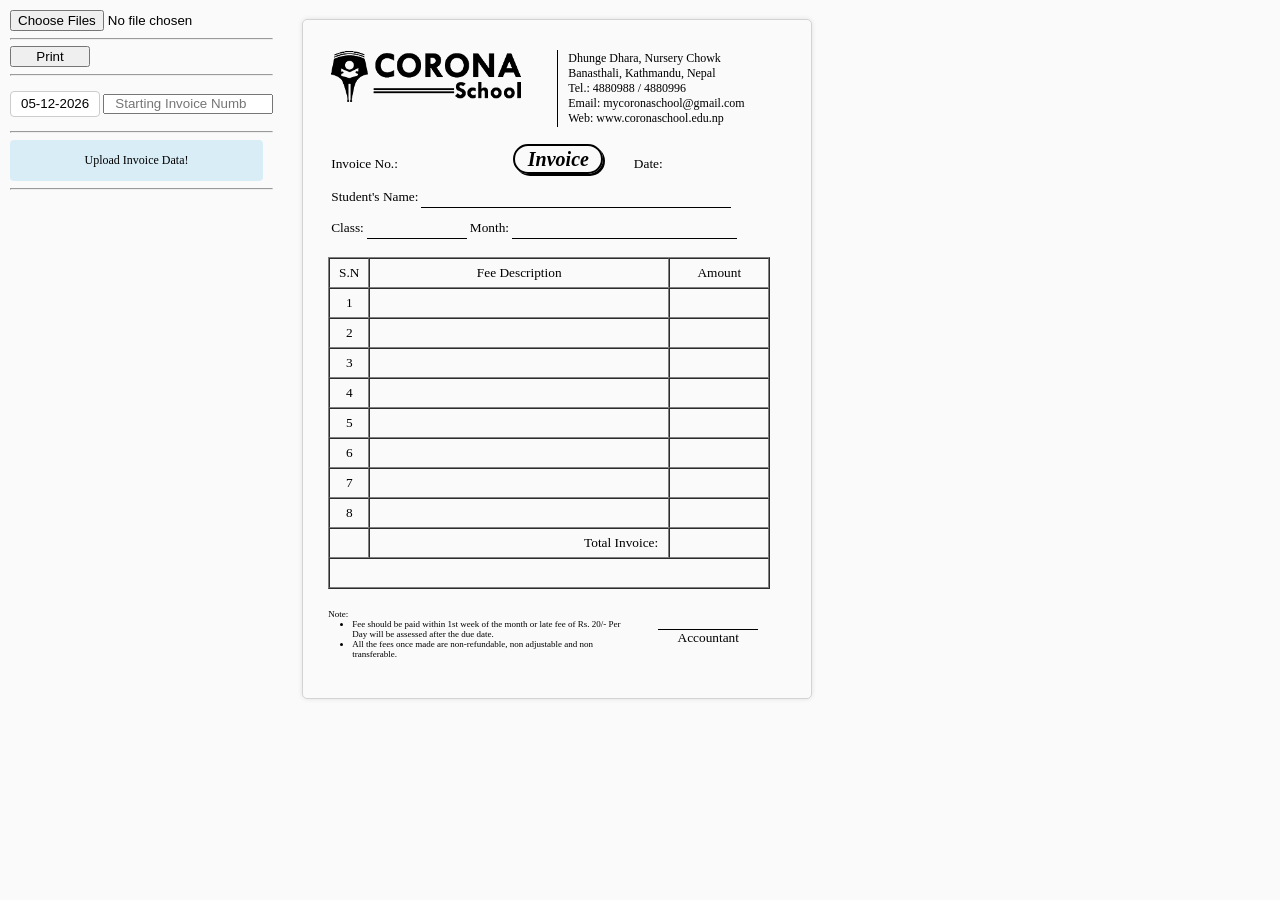
==== index.html @ ed7d0717 "first commit" ====
<!DOCTYPE html>
<html>
<head>
	<title>Invoice Printer</title>
</head>
<!-- <script src="https://ajax.googleapis.com/ajax/libs/jquery/2.1.1/jquery.min.js"></script>
<script src="https://cdnjs.cloudflare.com/ajax/libs/xlsx/0.8.0/jszip.js"></script>
<script src="https://cdnjs.cloudflare.com/ajax/libs/xlsx/0.8.0/xlsx.js"></script> -->
<script type="text/javascript" src="libs/jquery-3.4.1.min.js"></script>
<!-- <script type="text/javascript" src="libs/xlsx/0.8.0/jszip.js"></script> -->
<script type="text/javascript" src="libs/xlsx/jszip.js"></script>
<!-- <script type="text/javascript" src="libs/xlsx/0.8.0/xlsx.js"></script> -->
<script type="text/javascript" src="libs/xlsx/xlsx.js"></script>
<script type="text/javascript" src="libs/jquery-ui.min.js"></script>

<link rel="stylesheet" type="text/css" href="src/main.css">
<link rel="stylesheet" type="text/css" href="src/print.css">
<link rel="stylesheet" type="text/css" href="libs/jquery-ui.min.css">
<script type="text/javascript" src="src/main.js"></script>

<body>
	<div style="float:left; margin: 10px;">
		<form enctype="multipart/form-data">
		    <input id="upload" type=file  name="files[]" multiple >
		</form>
		<hr>
	        <button id="print-btn"> Print </button>
	        <!-- <button id="clear-btn" style="margin: 0px 15px;"> Clear</button> -->
            <!-- <button id="generate-tabulation">Generate XLS</button> -->
		<hr>
            <input type="text" name="" id="datepicker" placeholder="Enter Date">
            <input type="number" name="" id="invoice-input" placeholder="Starting Invoice Number">
		<hr>
        <!-- <select id="sheet-select">
						
		</select> -->
		<div id="message">
			<p>Upload Invoice Data!</p>
		</div>
		<hr>
		<div id="class-data" class="form-group">
			<label>Class: </label><span>1</span>
		</div>
		<div id="section-data" class="form-group">

			<label>Section: </label><span>A</span>
		</div>

		<div>
			<select id="sheet-select">All</select>
		</div>
	     <div>
	     	
	     	<button id="view-all-btn"> View Selected</button>
	     </div>
	    <table id="students-list" >
	    	
	    </table>
	</div>

	<div id="sheet-table-container-1" class="table-container"></div>
    <div id="sheet-table-container-2" class="table-container"></div>
	<div id="sheet-table-container-3" class="table-container"></div>
    <div id="tabulation"></div>
    <div id="page-background"></div>
	<div id="print-page" class="page">
        
       <div class="print-container">
        	<img class="card-wireframe" src="img/reportcard1term.png" >
            <table>
                <tr>
                    <td class="topleft-logo"><img src="img/logo_bw.png"></td>
                    <td class="topright-info" style="">
                            <div>Dhunge Dhara, Nursery Chowk</div>
                            <div>Banasthali, Kathmandu, Nepal</div>
                            <div>Tel.: 4880988 / 4880996</div>
                            <div>Email: mycoronaschool@gmail.com</div>
                            <div>Web: www.coronaschool.edu.np</div>
                    </td>
                </tr>
            </table>
            <div class="invoice"><font style=""><i> Invoice</i></font></div>
            <table class="invoice-info-1">
                <tr>
                    <td>
                        Invoice No.:
                    </td>
                    <td class="invoice-num">
                       &nbsp;&nbsp;&nbsp;
                    </td>
                    <td>
                        Date: 
                    </td>
                    <td class="invoice-date">
                        &nbsp;&nbsp;&nbsp;
                    </td>
                </tr>
            </table>
            <table style="margin-top: 10px">
                <tr>
                    <td>Student's Name:</td><td class="student-name" style="border-bottom: 1px solid black;">&nbsp;&nbsp;&nbsp;</td>
                </tr>
            </table>  
             <table style="margin-top: 6px">
                <tr>
                    <td>Class:</td><td class="class-name" style="border-bottom: 1px solid black;">&nbsp;&nbsp;&nbsp;</td>
                    <td>Month:</td><td class="month-name" style="border-bottom: 1px solid black;">&nbsp;&nbsp;&nbsp;</td>
                </tr>
            </table>    
            <table class="fee-description" cellspacing="0" border="1" cellpadding="0">
                <tr><td width="40px">S.N</td><td width="300px" style="text-align: center;">Fee Description</td><td width="100px">Amount</td></tr>
                <tr><td>1</td><td></td><td></td></tr>
                <tr><td>2</td><td></td><td></td></tr>
                <tr><td>3</td><td></td><td></td></tr>
                <tr><td>4</td><td></td><td></td></tr>
                <tr><td>5</td><td></td><td></td></tr>
                <tr><td>6</td><td></td><td></td></tr>
                <tr><td>7</td><td></td><td></td></tr>
                <tr><td>8</td><td></td><td></td></tr>
                <tr class="total-invoice-row"><td></td><td style="text-align: right;">Total Invoice:</td><td class="total-invoice" ></td></tr>
                <tr><td colspan="3"></td></tr>
            </table>
            <div class="note">
                Note:
                <ul>
                    <li>Fee should be paid within 1st week of the month or late fee of Rs. 20/- Per Day will be assessed after the due date.</li>
                    <li>All the fees once made are non-refundable, non adjustable and non transferable.</li>
                </ul>
            </div>
        	<div class="accountant">Accountant</div>
        </div>
        
    </div>
</body>
</html>
---- src/main.css ----
body {
    width: 100%;
    height: 100%;
    margin: 0;
    padding: 0;
    background-color: #FAFAFA;
    font: 10pt "Verdana";
}
* {
    box-sizing: border-box;
    -moz-box-sizing: border-box;
}


#page-background
{
  width: 135mm;
    height: 180mm;
    /*padding: 20mm;*/
    margin: 5mm 5mm;
    border: 1px #D3D3D3 solid;
    border-radius: 5px;
    background: white;
    box-shadow: 0 0 5px rgba(0, 0, 0, 0.1);
    position: absolute;
    
    background-image: url(../img/card-top.jpg);
    background-size: 100% auto;
    opacity: 0.3;
    left:273px;
    display: none;
}
.page {
    width: 135mm;
    height: 180mm;
    /*padding: 20mm;*/
    margin: 5mm 5mm;
    border: 1px #D3D3D3 solid;
    border-radius: 5px;
    /*background: white;*/
    box-shadow: 0 0 5px rgba(0, 0, 0, 0.1);
    position: relative;
    float: left;

   /* background-image: url(../img/card-top.jpg);*/
    background-size: 100% auto;

    font: 10pt "Verdana";
}


input[type=text], select {
  width: 100%;
  padding: 12px 20px;
  margin: 8px 0;
  display: inline-block;
  border: 1px solid #ccc;
  border-radius: 4px;
  box-sizing: border-box;
}

#datepicker
{
  width: 90px;
  height: 20px;
  padding-left: 10px;
  padding-right: 10px;
}
#invoice-input
{
  width: 170px;
  height: 20px;
  padding-left: 10px;
  padding-right: 10px;
}

#message
{
  width: 253px;
  /*min-height: 50px;*/
  background-color: #d9edf7;
  border-color: #bce8f1;
  border-radius: 4px;
  padding: 1px;
  font-size: 12px;
  text-align: center;
}

#class-data, #section-data
{
 /* min-width: 100px;*/
  background-color: #ddd9f7;
  border-radius: 4px;
  padding: 10px;
  font-size: 16px;
  float: left;
  display: none;
  margin-right: 10px;
  margin-bottom: 10px;
}

#sheet-select
{
  width: 120px;
  margin: 0px;
  height: 40px;
  display: none;
  float: left;
}
#view-all-btn
{
  display: none;
  float: right;
  height: 40px;
  margin-left: 10px
}
.table-container
{
  display: none;
}

#tabulation
{
  display: none;
}

.table-container>table
{
  border-collapse: collapse;
}
.table-container>table td
{
    border: 1px solid black;
}

#students-list {
  /*font-family: "Trebuchet MS", Arial, Helvetica, sans-serif;*/
  border-collapse: collapse;
  width: 100%;
  clear: both;
}

#students-list td, #students-list th {
  border: 1px solid #ddd;
  padding: 8px;
}

#students-list tr:nth-child(even){background-color: #f2f2f2;}

#students-list tr:hover {background-color: #ddd;}

#students-list th {
  padding-top: 12px;
  padding-bottom: 12px;
  text-align: left;
  background-color: #4CAF50;
  color: white;
}
#print-page
{
  /*background-image: url("../img/card-top.jpg");
  background-size: 100% auto;*/
}
/*---------------------------------------------------------------------------*/
.card-bg, .card-wireframe
{
    width: 100%;
    position: absolute;
    top: 0px;
    left: 0px;
}
.card-wireframe
{
  display: none;
}
.pdf
{
  width: 210mm;
  min-height: 297mm;
}


#print-btn, #print-all-btn
{   
    width: 80px;
}

#form1>input
{
	position: absolute;
}

#tabulation table
{
  border-collapse: collapse;
  /*display: none;*/
}
#tabulation>table td, #tabulation>table th
{
    border: 1px solid black;
    text-align: center;
}
#tabulation .l-a
{
  text-align: left;
}
---- src/print.css ----
.topleft-logo
{
  vertical-align: top;
  width: 225px;
}
.topleft-logo img
{
  width: 190px
}
.topright-info
{
  border-left: 1px solid black;
  font-size: 12px;
  /*font-weight: 600;*/
  padding-left: 10px;
}
.invoice
{
  width: 90px;
  height: 30px;
  position: absolute;
  margin: auto;
  left: 0px;
  right: 0px;
  text-align: center;
  margin-top: 15px;
  border: 2px solid black;
  border-radius: 20px;
  box-shadow: 2px 2px black;
  font-style: italic;
  font-weight: 600;
  padding-top: 2px;
  font-size: 15pt;
  font-family: Calibre;
}

.invoice-info-1
{
  margin-top: 24px;
}
.invoice-num
{
  width: 230px;
}

.invoice-date
{
  
}
.student-name
{
  width: 310px;
  font-size: 12pt;
}
.class-name
{
  width: 100px;
  font-size: 12pt;
}
.month-name
{
  width:225px;
  font-size: 12pt;
}
.fee-description
{
  margin-top: 16px;
  text-align: center;
}
.fee-description td
{
  height: 30px;
}
.fee-description td:nth-child(2)
{
  text-align: left;
  padding-left: 10px;
  padding-right: 10px;
}
.note
{
  margin-top: 20px;
  width: 300px;
  font-size: 9px;
  float: left;
}
.note ul{margin: 0px}
.note li{margin-left: -16px}

.accountant {
  float:left;
  margin-top: 40px;
  margin-left: 30px;
  width: 100px;
  border-top: 1px solid black;
  text-align: center;
}

.print-container
{
  position: relative;
  top: 10px;
  left: 0px;
  padding: 18px 25px;
  width: 135mm;
  height: 180mm;
}

@media print{
    html, body {
        /*width: 210mm;
        height: 297mm;      */ 
    }
    body>div:not(.page){
        display: none;
    }
    .page {
        margin: 0;
        border: initial;
        border-radius: initial;
        width: initial;
        /*min-height: initial;*/
        box-shadow: initial;
        float: none;
        /*page-break-after: always;
        background: initial;
        width: 210mm;
        height: 297mm; */
    }
    .top-table td
    {
      border-color: transparent;
    }    
    .print-container
    {      
      /*top: 10px;
      left: 30px;*/
      top:0px;/*0px*/
      left:35px;
    }
}
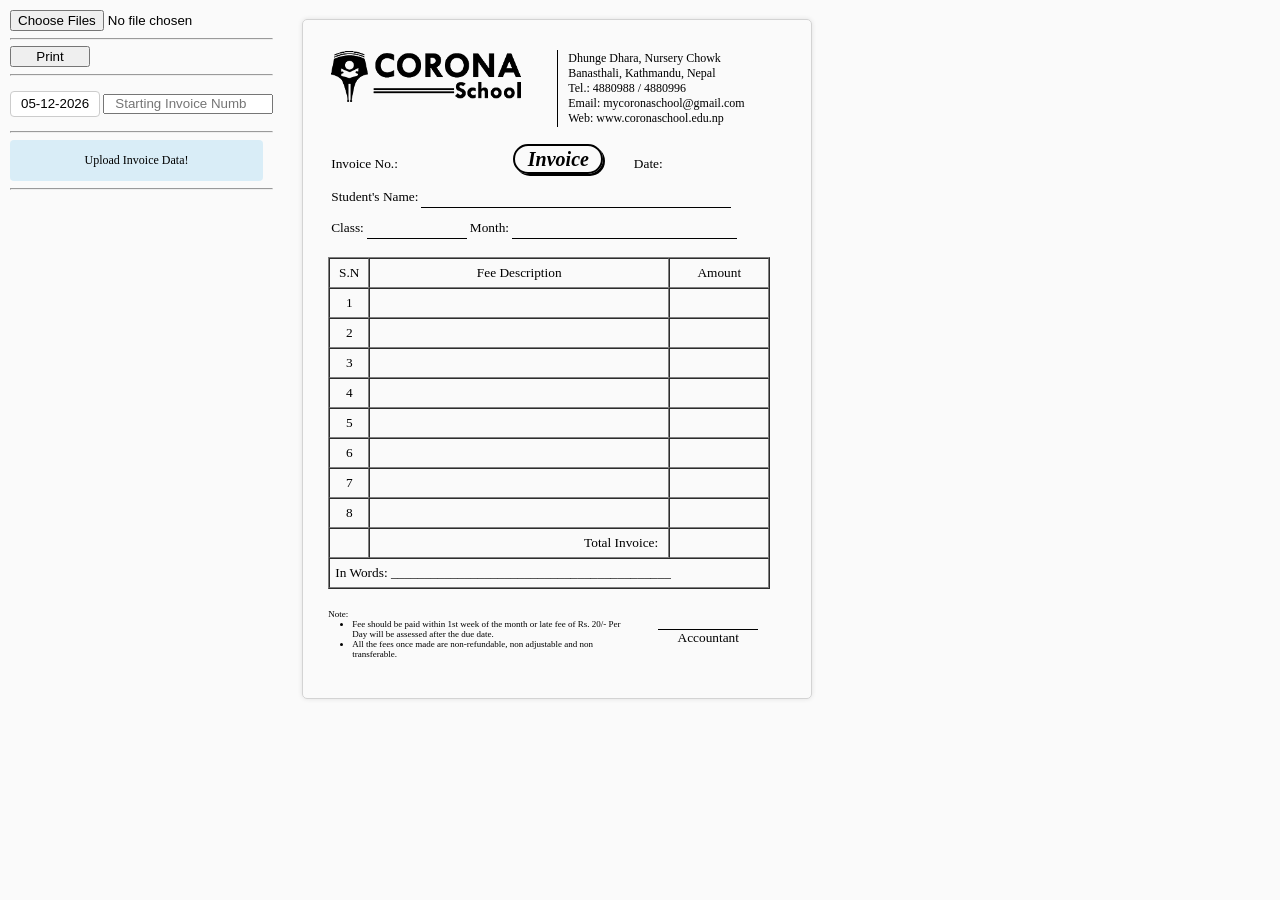
==== commit f6febd34: "Adjustment: Added Partial Payment and Included with Due" ====
--- a/index.html
+++ b/index.html
@@ -12,6 +12,7 @@
 <!-- <script type="text/javascript" src="libs/xlsx/0.8.0/xlsx.js"></script> -->
 <script type="text/javascript" src="libs/xlsx/xlsx.js"></script>
 <script type="text/javascript" src="libs/jquery-ui.min.js"></script>
+<script type="text/javascript" src="libs/toword.js"></script>
 
 <link rel="stylesheet" type="text/css" href="src/main.css">
 <link rel="stylesheet" type="text/css" href="src/print.css">
@@ -118,7 +119,7 @@
                 <tr><td>7</td><td></td><td></td></tr>
                 <tr><td>8</td><td></td><td></td></tr>
                 <tr class="total-invoice-row"><td></td><td style="text-align: right;">Total Invoice:</td><td class="total-invoice" ></td></tr>
-                <tr><td colspan="3"></td></tr>
+                <tr><td colspan="3" style="text-align: left;padding: 5px;"><span>In Words: </span><span id="amount-words">__________________________________________</span></td></tr>
             </table>
             <div class="note">
                 Note:
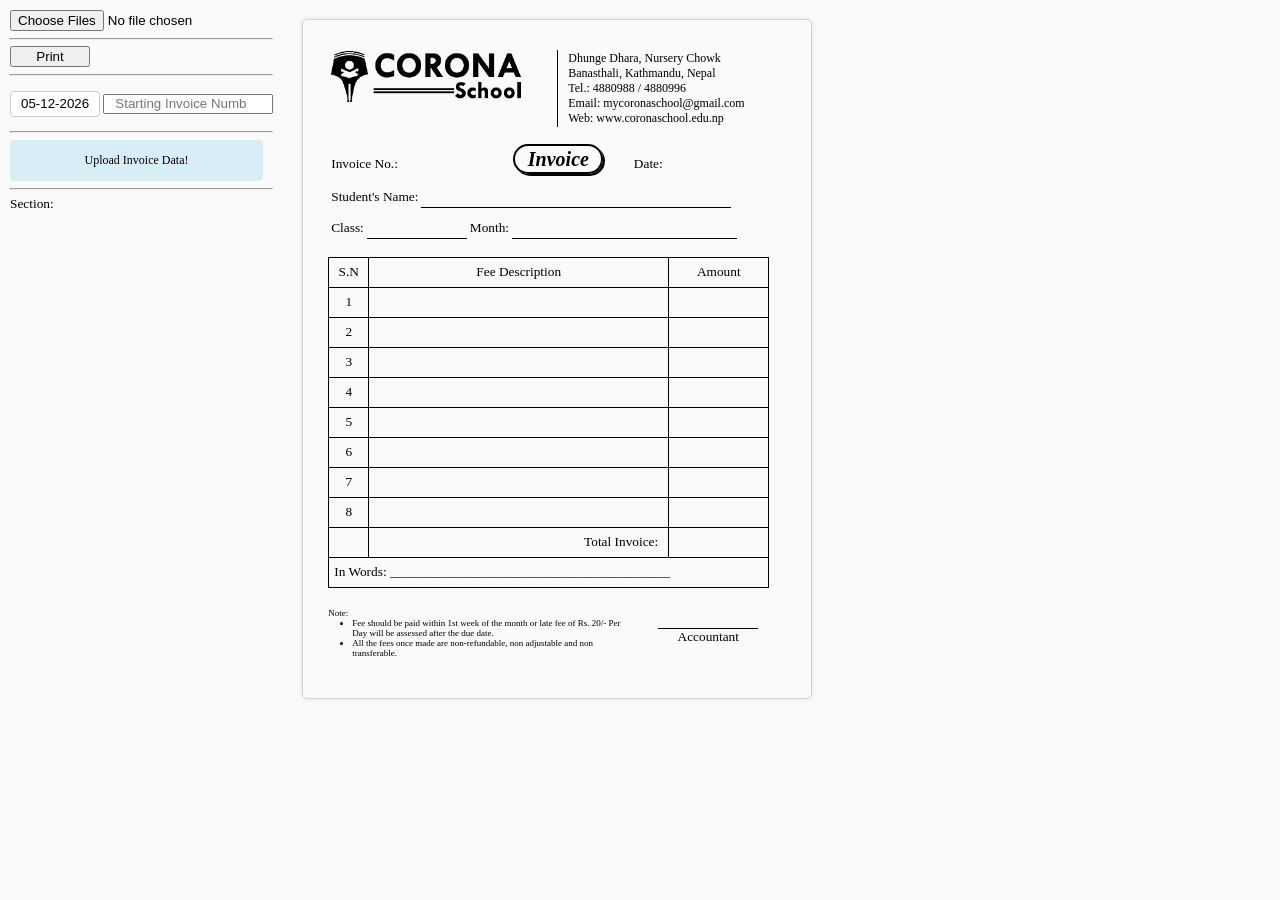
==== commit 4bd0dfef: "Fixed Total in all view and added section selection." ====
--- a/index.html
+++ b/index.html
@@ -42,11 +42,7 @@
 		<div id="class-data" class="form-group">
 			<label>Class: </label><span>1</span>
 		</div>
-		<div id="section-data" class="form-group">
-
-			<label>Section: </label><span>A</span>
-		</div>
-
+        <div id="section-data"><label>Section:</label><select id="section-select">All</select></div>
 		<div>
 			<select id="sheet-select">All</select>
 		</div>
@@ -119,7 +115,7 @@
                 <tr><td>7</td><td></td><td></td></tr>
                 <tr><td>8</td><td></td><td></td></tr>
                 <tr class="total-invoice-row"><td></td><td style="text-align: right;">Total Invoice:</td><td class="total-invoice" ></td></tr>
-                <tr><td colspan="3" style="text-align: left;padding: 5px;"><span>In Words: </span><span id="amount-words">__________________________________________</span></td></tr>
+                <tr><td colspan="3" style="text-align: left;padding: 5px;"><span>In Words: </span><span class="amount-words">__________________________________________</span></td></tr>
             </table>
             <div class="note">
                 Note:
--- a/src/main.css
+++ b/src/main.css
@@ -86,7 +86,7 @@
   text-align: center;
 }
 
-#class-data, #section-data
+#class-data
 {
  /* min-width: 100px;*/
   background-color: #ddd9f7;
@@ -98,8 +98,13 @@
   margin-right: 10px;
   margin-bottom: 10px;
 }
-
-#sheet-select
+#section-data
+{
+  display: flex;
+  align-items: center;
+  gap: 10px;
+}
+#section-select, #sheet-select
 {
   width: 120px;
   margin: 0px;
@@ -107,6 +112,10 @@
   display: none;
   float: left;
 }
+#sheet-select {
+  clear: both;
+}
+
 #view-all-btn
 {
   display: none;
@@ -156,6 +165,7 @@
   background-color: #4CAF50;
   color: white;
 }
+
 #print-page
 {
   /*background-image: url("../img/card-top.jpg");
--- a/src/print.css
+++ b/src/print.css
@@ -67,6 +67,8 @@
 {
   margin-top: 16px;
   text-align: center;
+  border-collapse: collapse;
+  border-color: black;
 }
 .fee-description td
 {
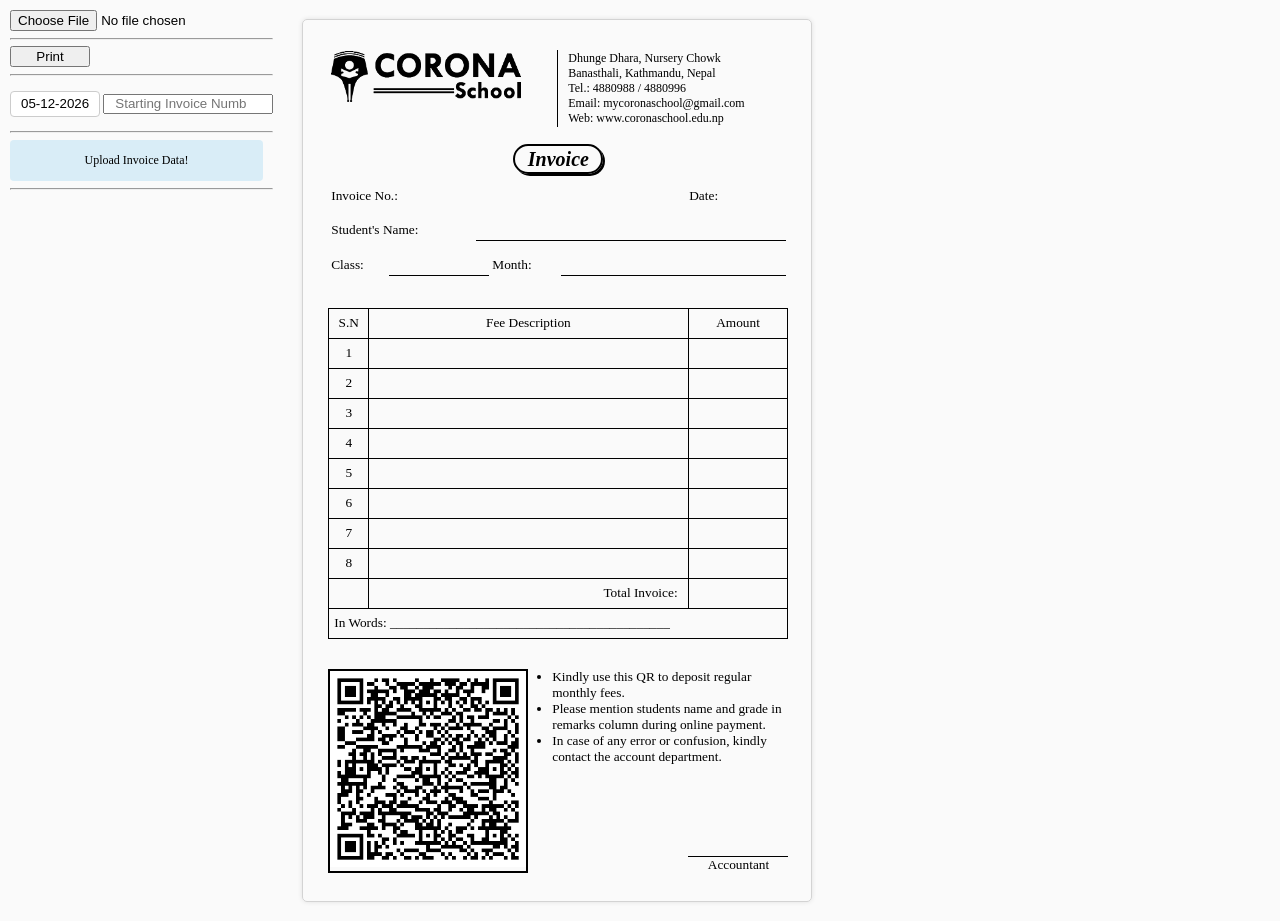
==== commit 604e4583: "v02 qr and layout change" ====
--- a/index.html
+++ b/index.html
@@ -1,7 +1,8 @@
 <!DOCTYPE html>
 <html>
+
 <head>
-	<title>Invoice Printer</title>
+  <title>Invoice Printer v02</title>
 </head>
 <!-- <script src="https://ajax.googleapis.com/ajax/libs/jquery/2.1.1/jquery.min.js"></script>
 <script src="https://cdnjs.cloudflare.com/ajax/libs/xlsx/0.8.0/jszip.js"></script>
@@ -20,113 +21,171 @@
 <script type="text/javascript" src="src/main.js"></script>
 
 <body>
-	<div style="float:left; margin: 10px;">
-		<form enctype="multipart/form-data">
-		    <input id="upload" type=file  name="files[]" multiple >
-		</form>
-		<hr>
-	        <button id="print-btn"> Print </button>
-	        <!-- <button id="clear-btn" style="margin: 0px 15px;"> Clear</button> -->
-            <!-- <button id="generate-tabulation">Generate XLS</button> -->
-		<hr>
-            <input type="text" name="" id="datepicker" placeholder="Enter Date">
-            <input type="number" name="" id="invoice-input" placeholder="Starting Invoice Number">
-		<hr>
-        <!-- <select id="sheet-select">
-						
-		</select> -->
-		<div id="message">
-			<p>Upload Invoice Data!</p>
-		</div>
-		<hr>
-		<div id="class-data" class="form-group">
-			<label>Class: </label><span>1</span>
-		</div>
-        <div id="section-data"><label>Section:</label><select id="section-select">All</select></div>
-		<div>
-			<select id="sheet-select">All</select>
-		</div>
-	     <div>
-	     	
-	     	<button id="view-all-btn"> View Selected</button>
-	     </div>
-	    <table id="students-list" >
-	    	
-	    </table>
-	</div>
+  <div style="float:left; margin: 10px;">
+    <form enctype="multipart/form-data">
+      <input id="upload" type=file name="files[]">
+    </form>
+    <hr>
+    <button id="print-btn"> Print </button>
+    <hr>
+    <input type="text" name="" id="datepicker" placeholder="Enter Date">
+    <input type="number" name="" id="invoice-input" placeholder="Starting Invoice Number">
+    <hr>
+    <div id="message">
+      <p>Upload Invoice Data!</p>
+    </div>
+    <hr>
+    <div id="class-data" class="form-group">
+      <label>Class: </label><span>1</span>
+    </div>
+    <div id="section-data"><label>Section:</label><select id="section-select">All</select></div>
+    <div>
+      <select id="sheet-select">All</select>
+    </div>
+    <div>
 
-	<div id="sheet-table-container-1" class="table-container"></div>
-    <div id="sheet-table-container-2" class="table-container"></div>
-	<div id="sheet-table-container-3" class="table-container"></div>
-    <div id="tabulation"></div>
-    <div id="page-background"></div>
-	<div id="print-page" class="page">
-        
-       <div class="print-container">
-        	<img class="card-wireframe" src="img/reportcard1term.png" >
-            <table>
-                <tr>
-                    <td class="topleft-logo"><img src="img/logo_bw.png"></td>
-                    <td class="topright-info" style="">
-                            <div>Dhunge Dhara, Nursery Chowk</div>
-                            <div>Banasthali, Kathmandu, Nepal</div>
-                            <div>Tel.: 4880988 / 4880996</div>
-                            <div>Email: mycoronaschool@gmail.com</div>
-                            <div>Web: www.coronaschool.edu.np</div>
-                    </td>
-                </tr>
-            </table>
-            <div class="invoice"><font style=""><i> Invoice</i></font></div>
-            <table class="invoice-info-1">
-                <tr>
-                    <td>
-                        Invoice No.:
-                    </td>
-                    <td class="invoice-num">
-                       &nbsp;&nbsp;&nbsp;
-                    </td>
-                    <td>
-                        Date: 
-                    </td>
-                    <td class="invoice-date">
-                        &nbsp;&nbsp;&nbsp;
-                    </td>
-                </tr>
-            </table>
-            <table style="margin-top: 10px">
-                <tr>
-                    <td>Student's Name:</td><td class="student-name" style="border-bottom: 1px solid black;">&nbsp;&nbsp;&nbsp;</td>
-                </tr>
-            </table>  
-             <table style="margin-top: 6px">
-                <tr>
-                    <td>Class:</td><td class="class-name" style="border-bottom: 1px solid black;">&nbsp;&nbsp;&nbsp;</td>
-                    <td>Month:</td><td class="month-name" style="border-bottom: 1px solid black;">&nbsp;&nbsp;&nbsp;</td>
-                </tr>
-            </table>    
-            <table class="fee-description" cellspacing="0" border="1" cellpadding="0">
-                <tr><td width="40px">S.N</td><td width="300px" style="text-align: center;">Fee Description</td><td width="100px">Amount</td></tr>
-                <tr><td>1</td><td></td><td></td></tr>
-                <tr><td>2</td><td></td><td></td></tr>
-                <tr><td>3</td><td></td><td></td></tr>
-                <tr><td>4</td><td></td><td></td></tr>
-                <tr><td>5</td><td></td><td></td></tr>
-                <tr><td>6</td><td></td><td></td></tr>
-                <tr><td>7</td><td></td><td></td></tr>
-                <tr><td>8</td><td></td><td></td></tr>
-                <tr class="total-invoice-row"><td></td><td style="text-align: right;">Total Invoice:</td><td class="total-invoice" ></td></tr>
-                <tr><td colspan="3" style="text-align: left;padding: 5px;"><span>In Words: </span><span class="amount-words">__________________________________________</span></td></tr>
-            </table>
-            <div class="note">
-                Note:
-                <ul>
-                    <li>Fee should be paid within 1st week of the month or late fee of Rs. 20/- Per Day will be assessed after the due date.</li>
-                    <li>All the fees once made are non-refundable, non adjustable and non transferable.</li>
-                </ul>
-            </div>
-        	<div class="accountant">Accountant</div>
+      <button id="view-all-btn"> View Selected</button>
+    </div>
+    <table id="students-list">
+
+    </table>
+  </div>
+
+  <div id="sheet-table-container-1" class="table-container"></div>
+  <div id="sheet-table-container-2" class="table-container"></div>
+  <div id="sheet-table-container-3" class="table-container"></div>
+  <div id="tabulation"></div>
+  <div id="page-background"></div>
+  <div id="print-page" class="page">
+
+    <div class="print-container">
+      <table>
+        <tr>
+          <td class="topleft-logo"><img src="img/logo_bw.png"></td>
+          <td class="topright-info" style="">
+            <div>Dhunge Dhara, Nursery Chowk</div>
+            <div>Banasthali, Kathmandu, Nepal</div>
+            <div>Tel.: 4880988 / 4880996</div>
+            <div>Email: mycoronaschool@gmail.com</div>
+            <div>Web: www.coronaschool.edu.np</div>
+          </td>
+        </tr>
+      </table>
+      <div class="invoice">
+        <font><i> Invoice</i></font>
+      </div>
+      <table class="invoice-info">
+        <tr>
+          <td>
+            Invoice No.:
+          </td>
+          <td class="invoice-num">
+            &nbsp;&nbsp;&nbsp;
+          </td>
+          <td>
+            Date:
+          </td>
+          <td class="invoice-date">
+            &nbsp;&nbsp;&nbsp;
+          </td>
+        </tr>
+      </table>
+      <table class="invoice-info">
+        <tr>
+          <td>Student's Name:</td>
+          <td class="student-name" style="border-bottom: 1px solid black;">&nbsp;&nbsp;&nbsp;</td>
+        </tr>
+      </table>
+      <table class="invoice-info">
+        <tr>
+          <td>Class:</td>
+          <td class="class-name" style="border-bottom: 1px solid black;">&nbsp;&nbsp;&nbsp;</td>
+          <td>Month:</td>
+          <td class="month-name" style="border-bottom: 1px solid black;">&nbsp;&nbsp;&nbsp;</td>
+        </tr>
+      </table>
+      <table class="fee-description" cellspacing="0" border="1" cellpadding="0">
+        <tr>
+          <td width="40px">S.N</td>
+          <td width="320px" style="text-align: center;">Fee Description</td>
+          <td width="100px">Amount</td>
+        </tr>
+        <tr>
+          <td>1</td>
+          <td></td>
+          <td></td>
+        </tr>
+        <tr>
+          <td>2</td>
+          <td></td>
+          <td></td>
+        </tr>
+        <tr>
+          <td>3</td>
+          <td></td>
+          <td></td>
+        </tr>
+        <tr>
+          <td>4</td>
+          <td></td>
+          <td></td>
+        </tr>
+        <tr>
+          <td>5</td>
+          <td></td>
+          <td></td>
+        </tr>
+        <tr>
+          <td>6</td>
+          <td></td>
+          <td></td>
+        </tr>
+        <tr>
+          <td>7</td>
+          <td></td>
+          <td></td>
+        </tr>
+        <tr>
+          <td>8</td>
+          <td></td>
+          <td></td>
+        </tr>
+        <tr class="total-invoice-row">
+          <td></td>
+          <td style="text-align: right;">Total Invoice:</td>
+          <td class="total-invoice"></td>
+        </tr>
+        <tr>
+          <td colspan="3" style="text-align: left;padding: 5px;"><span>In Words: </span><span
+              class="amount-words">__________________________________________</span></td>
+        </tr>
+      </table>
+      <!-- <div class="note-signature">
+        <div class="note">
+          Note:
+          <ul>
+            <li>Fee should be paid within 1st week of the month or late fee of Rs. 20/- Per Day will be assessed after
+              the due date.</li>
+            <li>All the fees once made are non-refundable, non adjustable and non transferable.</li>
+          </ul>
         </div>
-        
+        <div class="accountant">Accountant</div>
+
+      </div> -->
+      <div class="qr-signature">
+        <div class="qr-image"><img src="img/qr.png" alt=""></div>
+        <div class="qr-note">
+          <ul>
+            <li>Kindly use this QR to deposit regular monthly fees.</li>
+            <li>Please mention students name and grade in remarks column during online payment.</li>
+            <li>In case of any error or confusion, kindly contact the account department.</li>
+          </ul>
+        </div>
+        <div class="accountant">Accountant</div>
+      </div>
     </div>
+
+  </div>
 </body>
+
 </html>
--- a/src/main.css
+++ b/src/main.css
@@ -15,8 +15,7 @@
 #page-background
 {
   width: 135mm;
-    height: 180mm;
-    /*padding: 20mm;*/
+    /* height: 230mm; */
     margin: 5mm 5mm;
     border: 1px #D3D3D3 solid;
     border-radius: 5px;
@@ -32,17 +31,14 @@
 }
 .page {
     width: 135mm;
-    height: 180mm;
-    /*padding: 20mm;*/
+    /* height: 250mm; */
     margin: 5mm 5mm;
     border: 1px #D3D3D3 solid;
     border-radius: 5px;
-    /*background: white;*/
     box-shadow: 0 0 5px rgba(0, 0, 0, 0.1);
     position: relative;
     float: left;
 
-   /* background-image: url(../img/card-top.jpg);*/
     background-size: 100% auto;
 
     font: 10pt "Verdana";
@@ -77,7 +73,6 @@
 #message
 {
   width: 253px;
-  /*min-height: 50px;*/
   background-color: #d9edf7;
   border-color: #bce8f1;
   border-radius: 4px;
@@ -88,7 +83,6 @@
 
 #class-data
 {
- /* min-width: 100px;*/
   background-color: #ddd9f7;
   border-radius: 4px;
   padding: 10px;
@@ -100,7 +94,7 @@
 }
 #section-data
 {
-  display: flex;
+  display: none;
   align-items: center;
   gap: 10px;
 }
@@ -109,11 +103,11 @@
   width: 120px;
   margin: 0px;
   height: 40px;
-  display: none;
   float: left;
 }
 #sheet-select {
   clear: both;
+  display: none;
 }
 
 #view-all-btn
@@ -143,7 +137,6 @@
 }
 
 #students-list {
-  /*font-family: "Trebuchet MS", Arial, Helvetica, sans-serif;*/
   border-collapse: collapse;
   width: 100%;
   clear: both;
@@ -166,11 +159,6 @@
   color: white;
 }
 
-#print-page
-{
-  /*background-image: url("../img/card-top.jpg");
-  background-size: 100% auto;*/
-}
 /*---------------------------------------------------------------------------*/
 .card-bg, .card-wireframe
 {
@@ -203,7 +191,6 @@
 #tabulation table
 {
   border-collapse: collapse;
-  /*display: none;*/
 }
 #tabulation>table td, #tabulation>table th
 {
--- a/src/print.css
+++ b/src/print.css
@@ -1,4 +1,3 @@
-
 .topleft-logo
 {
   vertical-align: top;
@@ -12,14 +11,12 @@
 {
   border-left: 1px solid black;
   font-size: 12px;
-  /*font-weight: 600;*/
   padding-left: 10px;
 }
 .invoice
 {
   width: 90px;
   height: 30px;
-  position: absolute;
   margin: auto;
   left: 0px;
   right: 0px;
@@ -35,19 +32,21 @@
   font-family: Calibre;
 }
 
-.invoice-info-1
-{
-  margin-top: 24px;
+.invoice-info {
+  margin-top: 10px;
+
+}
+.invoice-info {
+  width: 100%;
+} 
+.invoice-info td {
+  height: 20px;
 }
 .invoice-num
 {
-  width: 230px;
+  width: 200px;
 }
 
-.invoice-date
-{
-  
-}
 .student-name
 {
   width: 310px;
@@ -65,7 +64,7 @@
 }
 .fee-description
 {
-  margin-top: 16px;
+  margin-top: 30px;
   text-align: center;
   border-collapse: collapse;
   border-color: black;
@@ -80,23 +79,23 @@
   padding-left: 10px;
   padding-right: 10px;
 }
+
 .note
 {
   margin-top: 20px;
-  width: 300px;
+  width: 440px;
   font-size: 9px;
-  float: left;
 }
-.note ul{margin: 0px}
-.note li{margin-left: -16px}
+.note ul, .qr-note ul {margin: 0px}
+.note li, .qr-note li {margin-left: -16px}
 
 .accountant {
-  float:left;
-  margin-top: 40px;
-  margin-left: 30px;
   width: 100px;
   border-top: 1px solid black;
   text-align: center;
+  position: absolute;
+  bottom: 0px;
+  right: 0px;
 }
 
 .print-container
@@ -106,29 +105,57 @@
   left: 0px;
   padding: 18px 25px;
   width: 135mm;
-  height: 180mm;
+  /* height: 250mm; */
+}
+
+.qr-signature {
+  width: 100%;
+  display: flex;
+  margin-top: 30px;
+  margin-bottom: 20px;
+  
+  position: relative;
+}
+
+.qr-image {
+  width: 200px;
+  border: 2px solid black;
+  flex-shrink: 0;
+
+}
+
+.qr-image > img {
+  width: 100%;
+}
+
+.qr-note {
+  width: 100%;
 }
 
 @media print{
-    html, body {
-        /*width: 210mm;
-        height: 297mm;      */ 
-    }
-    body>div:not(.page){
+    body>div:not(.print-double-page-container){
         display: none;
     }
+
+    .print-double-page-container{
+      display: flex;
+    }
+
+    .print-double-page-container > div:first-child {
+      margin-left: 40px;
+    }
+
+    .print-double-page-container > div:last-child {
+      margin-left: 80px;
+    }
+    
     .page {
         margin: 0;
         border: initial;
         border-radius: initial;
         width: initial;
-        /*min-height: initial;*/
         box-shadow: initial;
         float: none;
-        /*page-break-after: always;
-        background: initial;
-        width: 210mm;
-        height: 297mm; */
     }
     .top-table td
     {
@@ -136,9 +163,10 @@
     }    
     .print-container
     {      
-      /*top: 10px;
-      left: 30px;*/
-      top:0px;/*0px*/
-      left:35px;
+      top:0px;
+    }
+    
+    .qr-signature {
+      margin-bottom: 0px;
     }
 }
